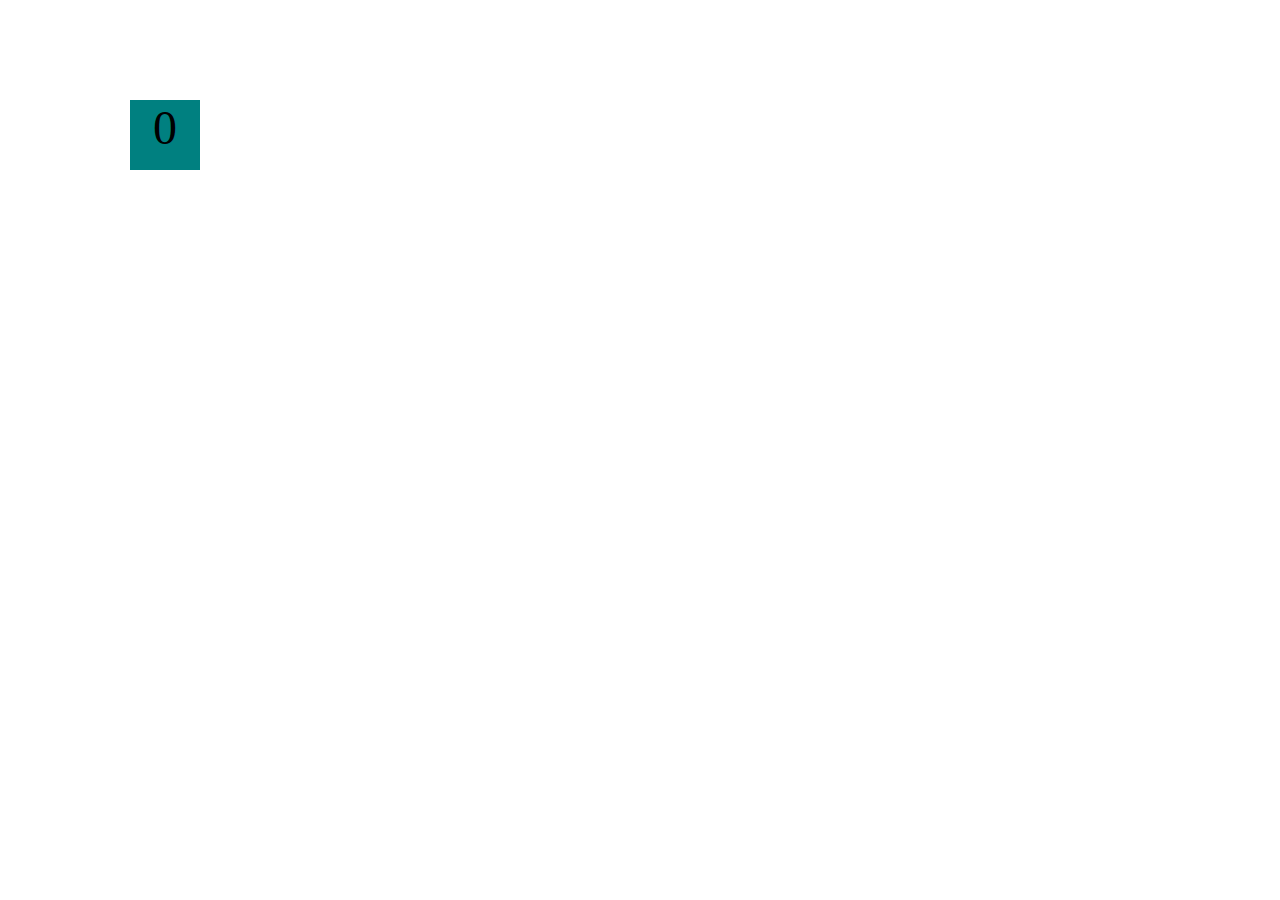
==== ASD projectsz/Bouncing BOX/index.html @ 8eb26f76 "saveall" ====
<!DOCTYPE html>
<html>
<head>
<link rel=reflections.txt href=index.js>
<link rel=index.css href=index.html>
<link rel=index.js href=index.html>
<link rel=index.html href=index.html>
	<title>Bouncing Box</title>
	<style>
		#box {
			width: 70px;
			height: 70px;
			background-color: teal;
			font-size: 300%;
			text-align: center;
			display: block;
			position: absolute;
			top: 100px;
			left: 0px;
		}
        
	</style>
	<script src="//cdnjs.cloudflare.com/ajax/libs/jquery/2.1.1/jquery.min.js"></script>

 <script src="https://ajax.googleapis.com/ajax/libs/jquery/3.5.1/jquery.min.js"></script>
 
</head>
<body id="board">
	<!-- HTML for the box -->
	<div id="box">0</div>

	<script>
		/* global $ */
		'use strict'
		$(document).ready(function(){
			//////////////////////////////////////////////////////////////////
			/////////////////// EXAMPLE HEADER ///////////////////////////////
			//////////////////////////////////////////////////////////////////

			var BOARD_WIDTH = $('#board').width();	// Number: the maximum X-Coordinate of the screen

			// Every 50 milliseconds, call the update Function (see below)
			setInterval(update, 50);

			// Every time the box is clicked, call the handleBoxClick Function (see below)
			$('#box').on('click', handleBoxClick);

            var positionX = 0
			var speedX = 10;
			var points = 0;

			/* 
			This Function will be called 20 times/second. Each time it is called,
			it should move the Box to a new location. If the box drifts off the screen
			turn it around! 
			*/
			function update() {
				positionX += speedX;
				$('#box').css("left", positionX);

				if (positionX > BOARD_WIDTH) {
					speedX = -speedX;
				}
				else if (positionX < 0) {
					speedX = -speedX;
				}
			}

			/* 
			This Function will be called each time the box is clicked. Each time it is called,
			it should increase the points total, increase the speed, and move the box to
			the left side of the screen.
			*/
			function handleBoxClick() {
				points += 1;
				$('#box').text(points);
				
				if (speedX >= 0) {
					speedX += 3;
				} 
				else if (speedX < 0) {
					speedX -= 3;
				}
				
				positionX = 0;
			}


		}); // DO NOT DELETE THIS LINE OF CODE. ALL JAVASCRIPT ABOVE HERE
	</script>
</body>
</html>
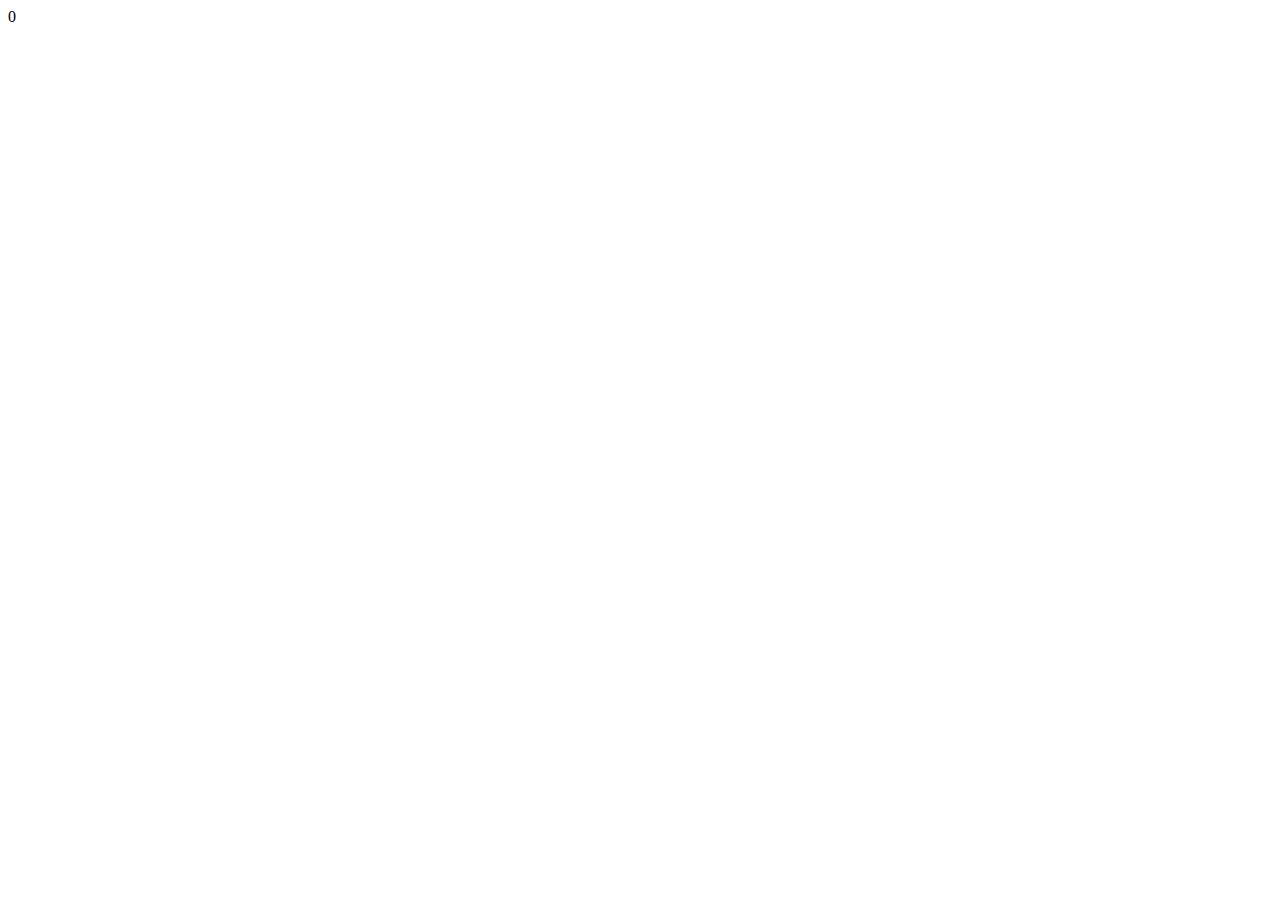
==== commit d641bbd5: "save all" ====
--- a/ASD projectsz/Bouncing BOX/index.html
+++ b/ASD projectsz/Bouncing BOX/index.html
@@ -1,92 +1,13 @@
 <!DOCTYPE html>
 <html>
 <head>
-<link rel=reflections.txt href=index.js>
-<link rel=index.css href=index.html>
-<link rel=index.js href=index.html>
-<link rel=index.html href=index.html>
-	<title>Bouncing Box</title>
-	<style>
-		#box {
-			width: 70px;
-			height: 70px;
-			background-color: teal;
-			font-size: 300%;
-			text-align: center;
-			display: block;
-			position: absolute;
-			top: 100px;
-			left: 0px;
-		}
-        
-	</style>
-	<script src="//cdnjs.cloudflare.com/ajax/libs/jquery/2.1.1/jquery.min.js"></script>
-
- <script src="https://ajax.googleapis.com/ajax/libs/jquery/3.5.1/jquery.min.js"></script>
- 
+    <script src="//cdnjs.cloudflare.com/ajax/libs/jquery/2.1.1/jquery.min.js"></script>
+    <link rel=¨stylesheet¨ type=¨text/css¨ href=¨index.css¨>
+    <script src="index.js"></script>
+    <title>Bouncing Box</title>
 </head>
 <body id="board">
-	<!-- HTML for the box -->
-	<div id="box">0</div>
-
-	<script>
-		/* global $ */
-		'use strict'
-		$(document).ready(function(){
-			//////////////////////////////////////////////////////////////////
-			/////////////////// EXAMPLE HEADER ///////////////////////////////
-			//////////////////////////////////////////////////////////////////
-
-			var BOARD_WIDTH = $('#board').width();	// Number: the maximum X-Coordinate of the screen
-
-			// Every 50 milliseconds, call the update Function (see below)
-			setInterval(update, 50);
-
-			// Every time the box is clicked, call the handleBoxClick Function (see below)
-			$('#box').on('click', handleBoxClick);
-
-            var positionX = 0
-			var speedX = 10;
-			var points = 0;
-
-			/* 
-			This Function will be called 20 times/second. Each time it is called,
-			it should move the Box to a new location. If the box drifts off the screen
-			turn it around! 
-			*/
-			function update() {
-				positionX += speedX;
-				$('#box').css("left", positionX);
-
-				if (positionX > BOARD_WIDTH) {
-					speedX = -speedX;
-				}
-				else if (positionX < 0) {
-					speedX = -speedX;
-				}
-			}
-
-			/* 
-			This Function will be called each time the box is clicked. Each time it is called,
-			it should increase the points total, increase the speed, and move the box to
-			the left side of the screen.
-			*/
-			function handleBoxClick() {
-				points += 1;
-				$('#box').text(points);
-				
-				if (speedX >= 0) {
-					speedX += 3;
-				} 
-				else if (speedX < 0) {
-					speedX -= 3;
-				}
-				
-				positionX = 0;
-			}
-
-
-		}); // DO NOT DELETE THIS LINE OF CODE. ALL JAVASCRIPT ABOVE HERE
-	</script>
+    <!-- HTML for the box --->
+    <div id="box">0</div>
 </body>
 </html>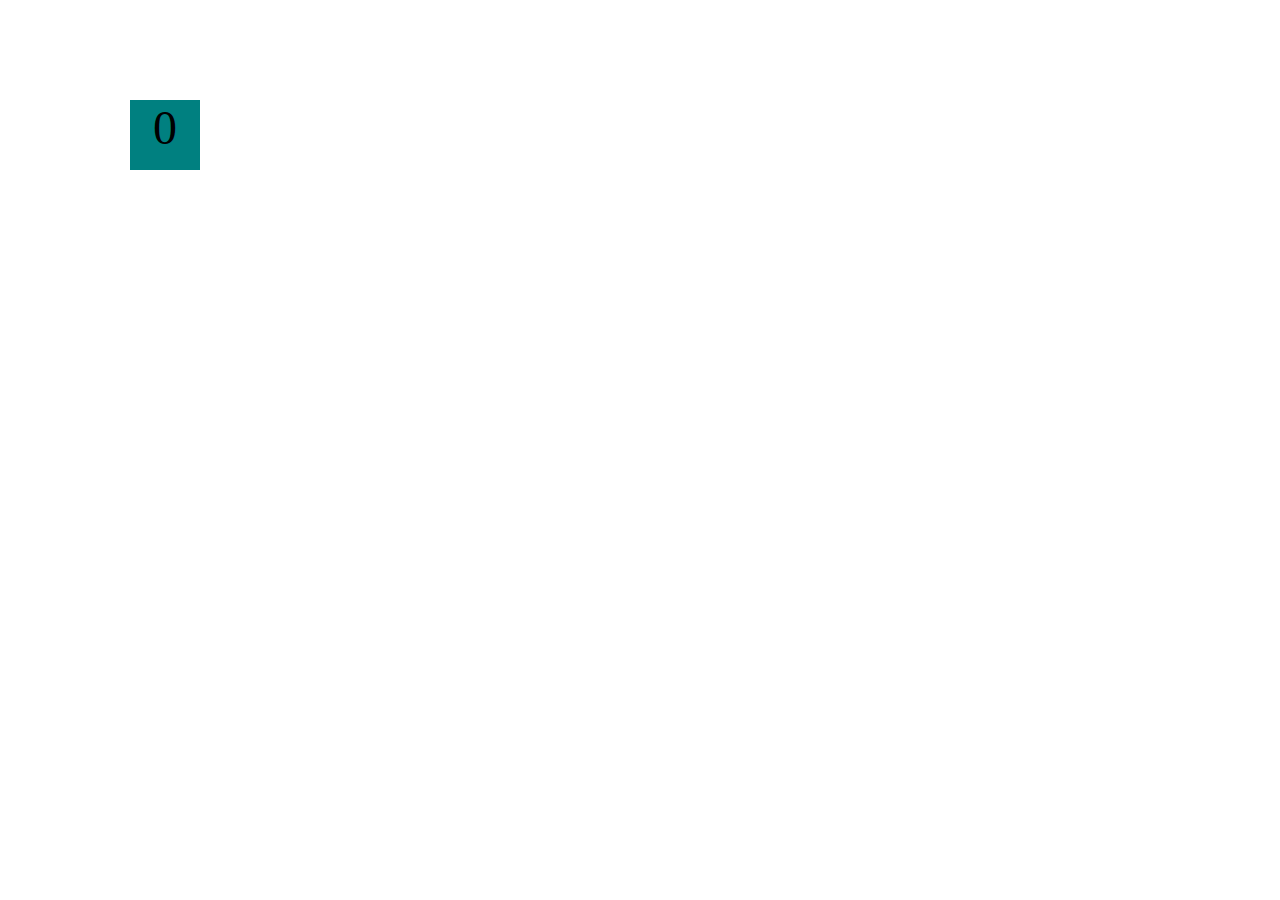
==== commit e4fe9bcb: "saving everything" ====
--- a/ASD projectsz/Bouncing BOX/index.html
+++ b/ASD projectsz/Bouncing BOX/index.html
@@ -1,13 +1,14 @@
 <!DOCTYPE html>
 <html>
 <head>
-    <script src="//cdnjs.cloudflare.com/ajax/libs/jquery/2.1.1/jquery.min.js"></script>
-    <link rel=¨stylesheet¨ type=¨text/css¨ href=¨index.css¨>
+	<title>Bouncing Box</title>
+	<link rel="stylesheet" href="index.css">
+	<script src="//cdnjs.cloudflare.com/ajax/libs/jquery/2.1.1/jquery.min.js"></script>
     <script src="index.js"></script>
-    <title>Bouncing Box</title>
 </head>
 <body id="board">
-    <!-- HTML for the box --->
-    <div id="box">0</div>
+	<!-- HTML for the box -->
+	<div id="box">0</div>
+
 </body>
 </html>--- a/ASD projectsz/Bouncing BOX/index.css
+++ b/ASD projectsz/Bouncing BOX/index.css
@@ -0,0 +1,15 @@
+
+#box {
+    
+			width: 70px;
+			height: 70px;
+			background-color: teal;
+			font-size: 300%;
+			text-align: center;
+			display: block;
+			position: absolute;
+			top: 100px;
+			left: 0px;
+            
+		};
+        